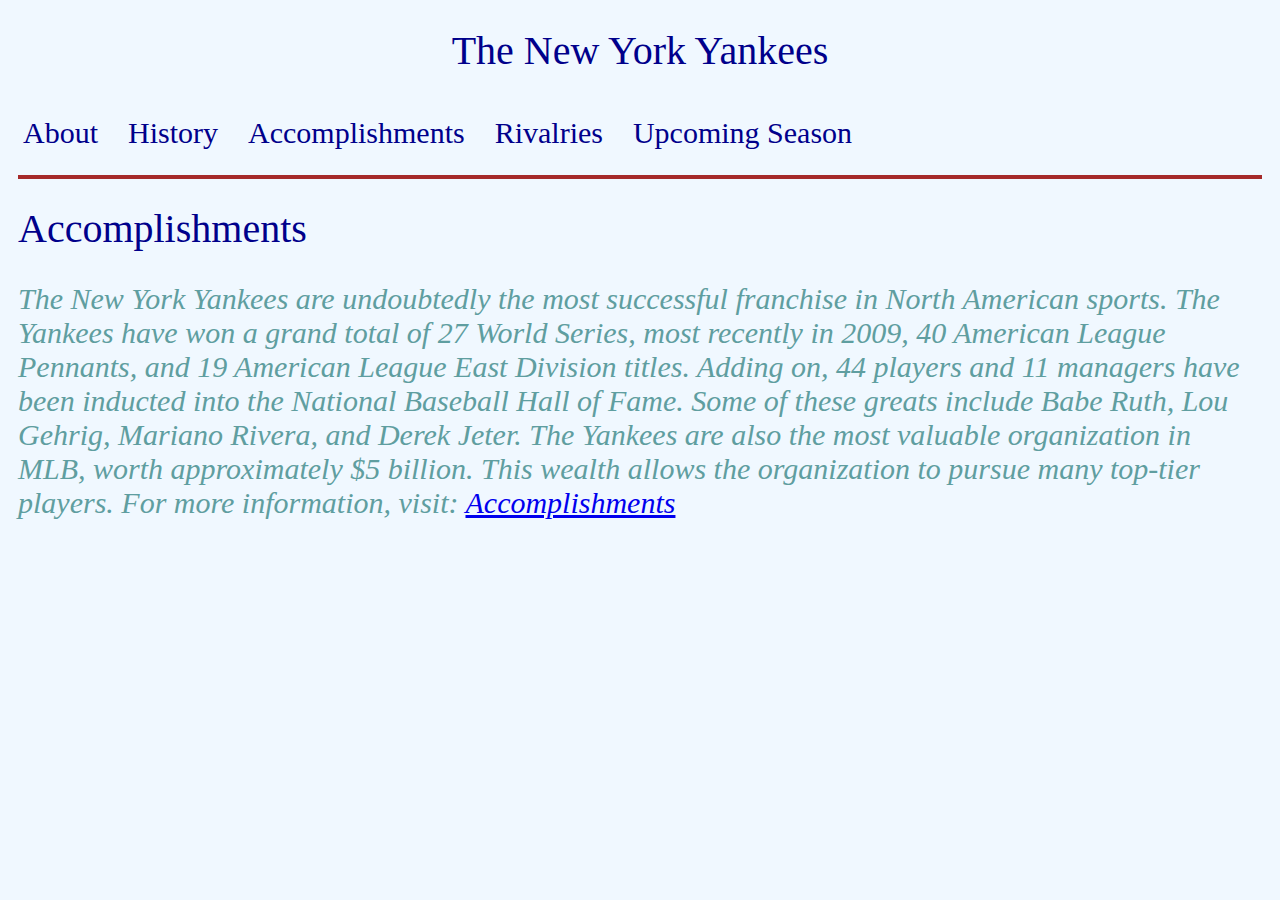
==== accomplishments.html @ 70536080 "Update accomplishments.html" ====
<!DOCTYPE html>
<html lang="en">
  <head>
    <title>The New York Yankees</title>
    
    <link href="mystyle2.css" rel="stylesheet">
   
  </head>

<body>
      <div class="top">
      	<h1>The New York Yankees</h1>
      </div>

<nav>
     <a href="https://julian-duran.github.io/web/site.html">About</a> 
       <a href="https://julian-duran.github.io/web/history.html">History</a> 
       <a href="https://julian-duran.github.io/web/accomplishments.html">Accomplishments</a> 
     <a href="https://julian-duran.github.io/web/rivalries.html">Rivalries</a>
     <a href="https://julian-duran.github.io/web/upcoming season.html">Upcoming Season</a> 
</nav>
  
  <div class="front">
<h1>Accomplishments</h1>
  <p> The New York Yankees are undoubtedly the most successful franchise in North American sports. The Yankees have won a grand total of 27 World Series, most recently in 2009, 40 American League Pennants, and 19 American League East Division titles. Adding on, 44 players and 11 managers have been inducted into the National Baseball Hall of Fame. Some of these greats include Babe Ruth, Lou Gehrig, Mariano Rivera, and Derek Jeter. The Yankees are also the most valuable organization in MLB, worth approximately $5 billion. This wealth allows the organization to pursue many top-tier players. 
    For more information, visit: <a href="https://en.wikipedia.org/wiki/New_York_Yankees">Accomplishments</a>
  </p>
  </div>                                                                                         
 </body>
  
  </html>
---- mystyle2.css ----
nav {
	display: flex;
	}

body {
	background-color: aliceblue
	}
	
p {
	color: cadetblue;
	font-style: oblique;
	font-size: 30px;
	}
	
h1, h2 {
	font: 40px oblique;
	color: darkblue	
	}
	
nav a {
	text-decoration: none;
	color: darkblue;
	padding: 15px;
	font-size: 30px;
	text-align: center;
	float: left;
	}
	
nav a:hover:not(.active) {
	background-color: #111;
	color: white;
		}
		
.active {
	background-color: blueviolet}
		
.front {
	border-top: 4px solid brown;
		margin: 10px;
		}
	
.top {
	text-align: center;
	}
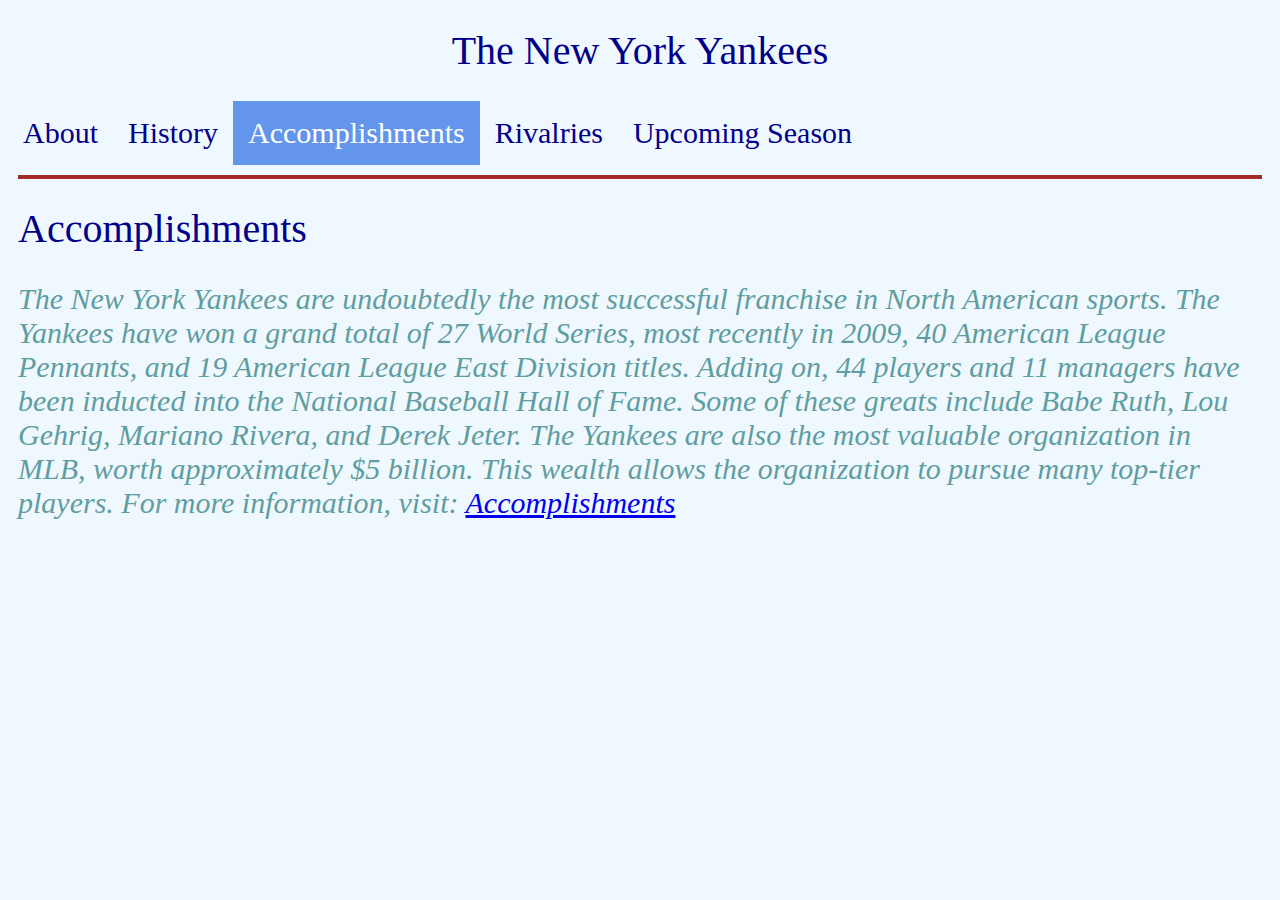
==== commit c057afee: "Update accomplishments.html" ====
--- a/accomplishments.html
+++ b/accomplishments.html
@@ -12,10 +12,10 @@
       	<h1>The New York Yankees</h1>
       </div>
 
-<nav>
+<nav class="hor">
      <a href="https://julian-duran.github.io/web/site.html">About</a> 
        <a href="https://julian-duran.github.io/web/history.html">History</a> 
-       <a href="https://julian-duran.github.io/web/accomplishments.html">Accomplishments</a> 
+       <a class="active" href="https://julian-duran.github.io/web/accomplishments.html">Accomplishments</a> 
      <a href="https://julian-duran.github.io/web/rivalries.html">Rivalries</a>
      <a href="https://julian-duran.github.io/web/upcoming season.html">Upcoming Season</a> 
 </nav>
--- a/mystyle2.css
+++ b/mystyle2.css
@@ -17,7 +17,7 @@
 	color: darkblue	
 	}
 	
-nav a {
+.hor a {
 	text-decoration: none;
 	color: darkblue;
 	padding: 15px;
@@ -26,13 +26,16 @@
 	float: left;
 	}
 	
-nav a:hover:not(.active) {
+.hor a:hover {
 	background-color: #111;
 	color: white;
 		}
+
+.hor a.active {
+	background-color: cornflowerblue;
+	color: white;
+	}	
 		
-.active {
-	background-color: blueviolet}
 		
 .front {
 	border-top: 4px solid brown;
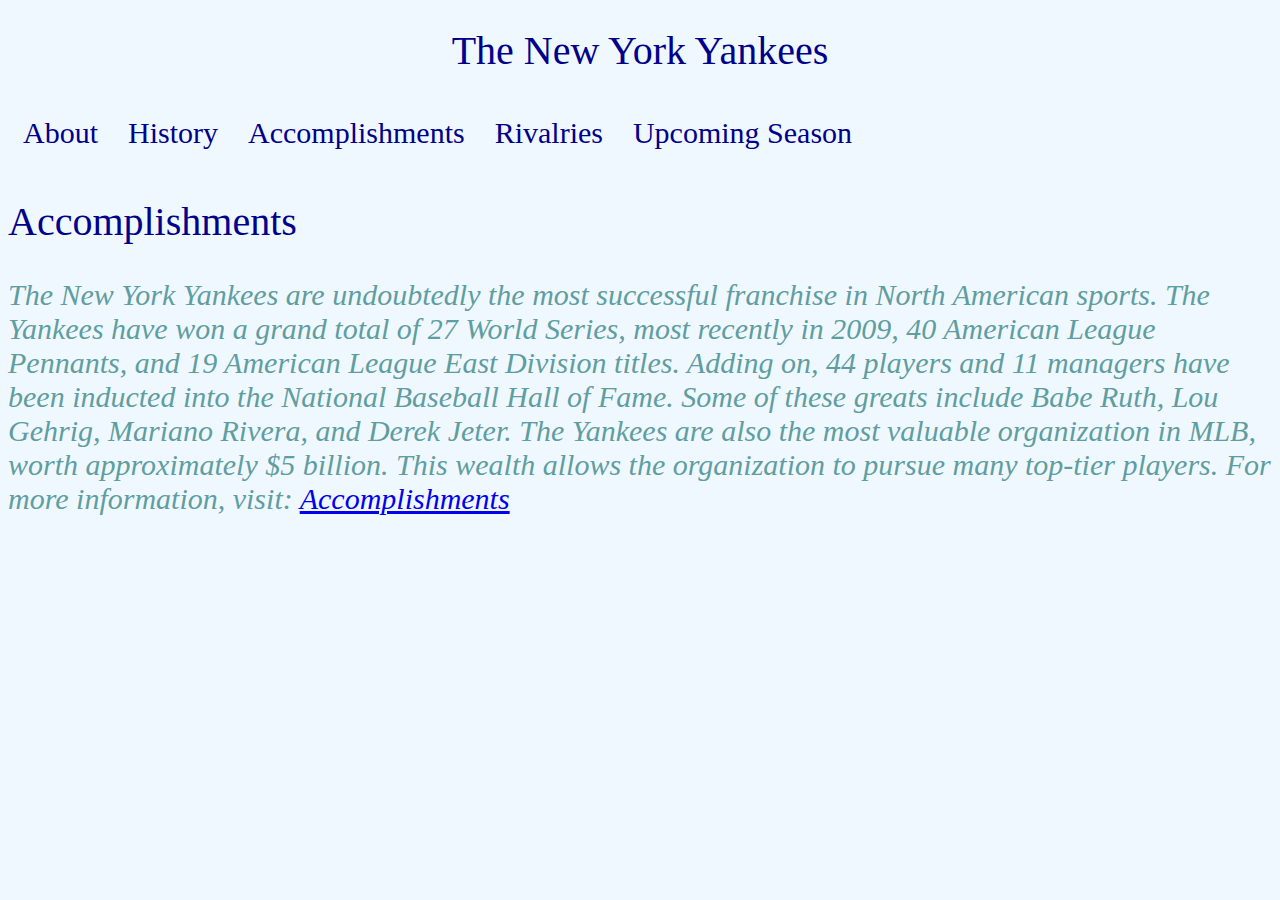
==== commit a5a00cc3: "Update accomplishments.html" ====
--- a/accomplishments.html
+++ b/accomplishments.html
@@ -20,12 +20,15 @@
      <a href="https://julian-duran.github.io/web/upcoming season.html">Upcoming Season</a> 
 </nav>
   
-  <div class="front">
-<h1>Accomplishments</h1>
+
+<h2>Accomplishments</h2>
+	
+	<div class="par">
   <p> The New York Yankees are undoubtedly the most successful franchise in North American sports. The Yankees have won a grand total of 27 World Series, most recently in 2009, 40 American League Pennants, and 19 American League East Division titles. Adding on, 44 players and 11 managers have been inducted into the National Baseball Hall of Fame. Some of these greats include Babe Ruth, Lou Gehrig, Mariano Rivera, and Derek Jeter. The Yankees are also the most valuable organization in MLB, worth approximately $5 billion. This wealth allows the organization to pursue many top-tier players. 
     For more information, visit: <a href="https://en.wikipedia.org/wiki/New_York_Yankees">Accomplishments</a>
   </p>
-  </div>                                                                                         
+  </div>
+                                                                                         
  </body>
   
   </html>
--- a/mystyle2.css
+++ b/mystyle2.css
@@ -31,8 +31,8 @@
 	color: white;
 		}
 
-.hor a.active {
-	background-color: cornflowerblue;
+.hor a:active {
+	background-color: #111;
 	color: white;
 	}	
 		
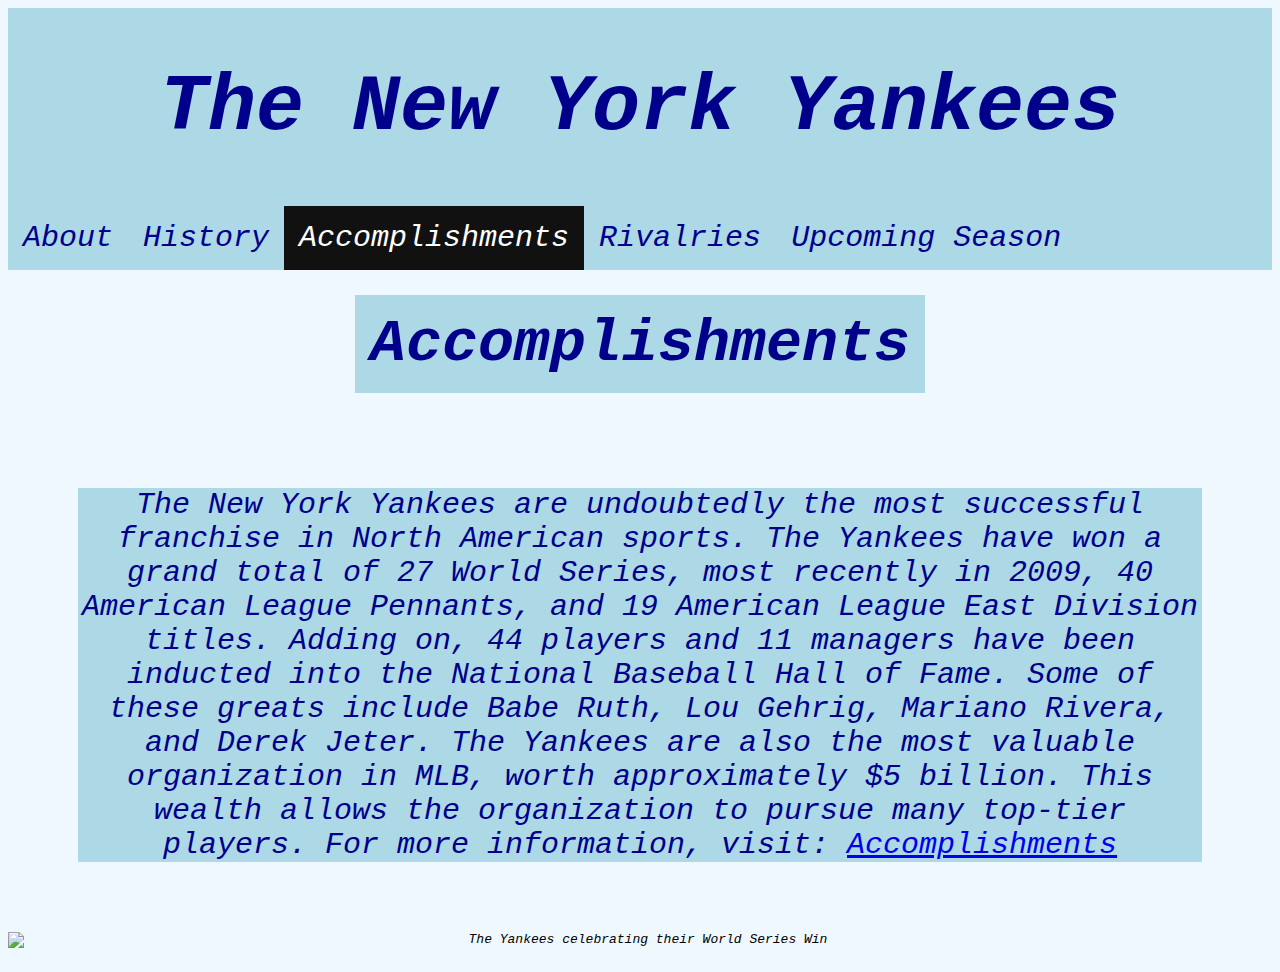
==== commit 93494261: "Update accomplishments.html" ====
--- a/accomplishments.html
+++ b/accomplishments.html
@@ -28,6 +28,9 @@
     For more information, visit: <a href="https://en.wikipedia.org/wiki/New_York_Yankees">Accomplishments</a>
   </p>
   </div>
+	
+<img src="https://media0.giphy.com/media/3KcNg9q6E88qk/source.gif"
+  		alt="The Yankees celebrating their World Series Win">
                                                                                          
  </body>
   
--- a/mystyle2.css
+++ b/mystyle2.css
@@ -1,25 +1,45 @@
+* {
+	font-family: monospace;
+	font-style: oblique;
+	}
+
 nav {
 	display: flex;
+	background-color: lightblue;
 	}
 
 body {
-	background-color: aliceblue
+	background-color: aliceblue;
+	text-align: center;
+	background-image: url("https://cdn.vox-cdn.com/thumbor/xcPDQwZHCDfSTHAXL7JlCdQSOlc=/0x0:3000x2000/1200x675/filters:focal(1118x1376:1598x1856)/cdn.vox-cdn.com/uploads/chorus_image/image/59213101/yankeemain.0.jpg");
+	background-repeat: no-repeat;
+	background-size: cover;
 	}
 	
+	
 p {
-	color: cadetblue;
-	font-style: oblique;
+	color: darkblue;
 	font-size: 30px;
 	}
 	
-h1, h2 {
-	font: 40px oblique;
-	color: darkblue	
+h1 {
+	color: darkblue;
+	font-size: 80px;
+	display:inline-block;
+	}
+
+h2 {
+	color: darkblue;
+	font-size: 60px;
+	background-color: lightblue;
+	display: inline-block;
+	margin: 25px;
+	padding: 15px	
 	}
 	
 .hor a {
+	color: darkblue;
 	text-decoration: none;
-	color: darkblue;
 	padding: 15px;
 	font-size: 30px;
 	text-align: center;
@@ -31,17 +51,25 @@
 	color: white;
 		}
 
-.hor a:active {
+.hor a.active {
 	background-color: #111;
 	color: white;
 	}	
 		
-		
-.front {
-	border-top: 4px solid brown;
-		margin: 10px;
-		}
 	
 .top {
 	text-align: center;
+	background-color: lightblue;
+
 	}
+	
+.par {
+	margin: 70px;
+	background-color: lightblue;
+	}
+
+img {
+	display: block;
+	margin-left: auto;
+	margin-right: auto;
+}
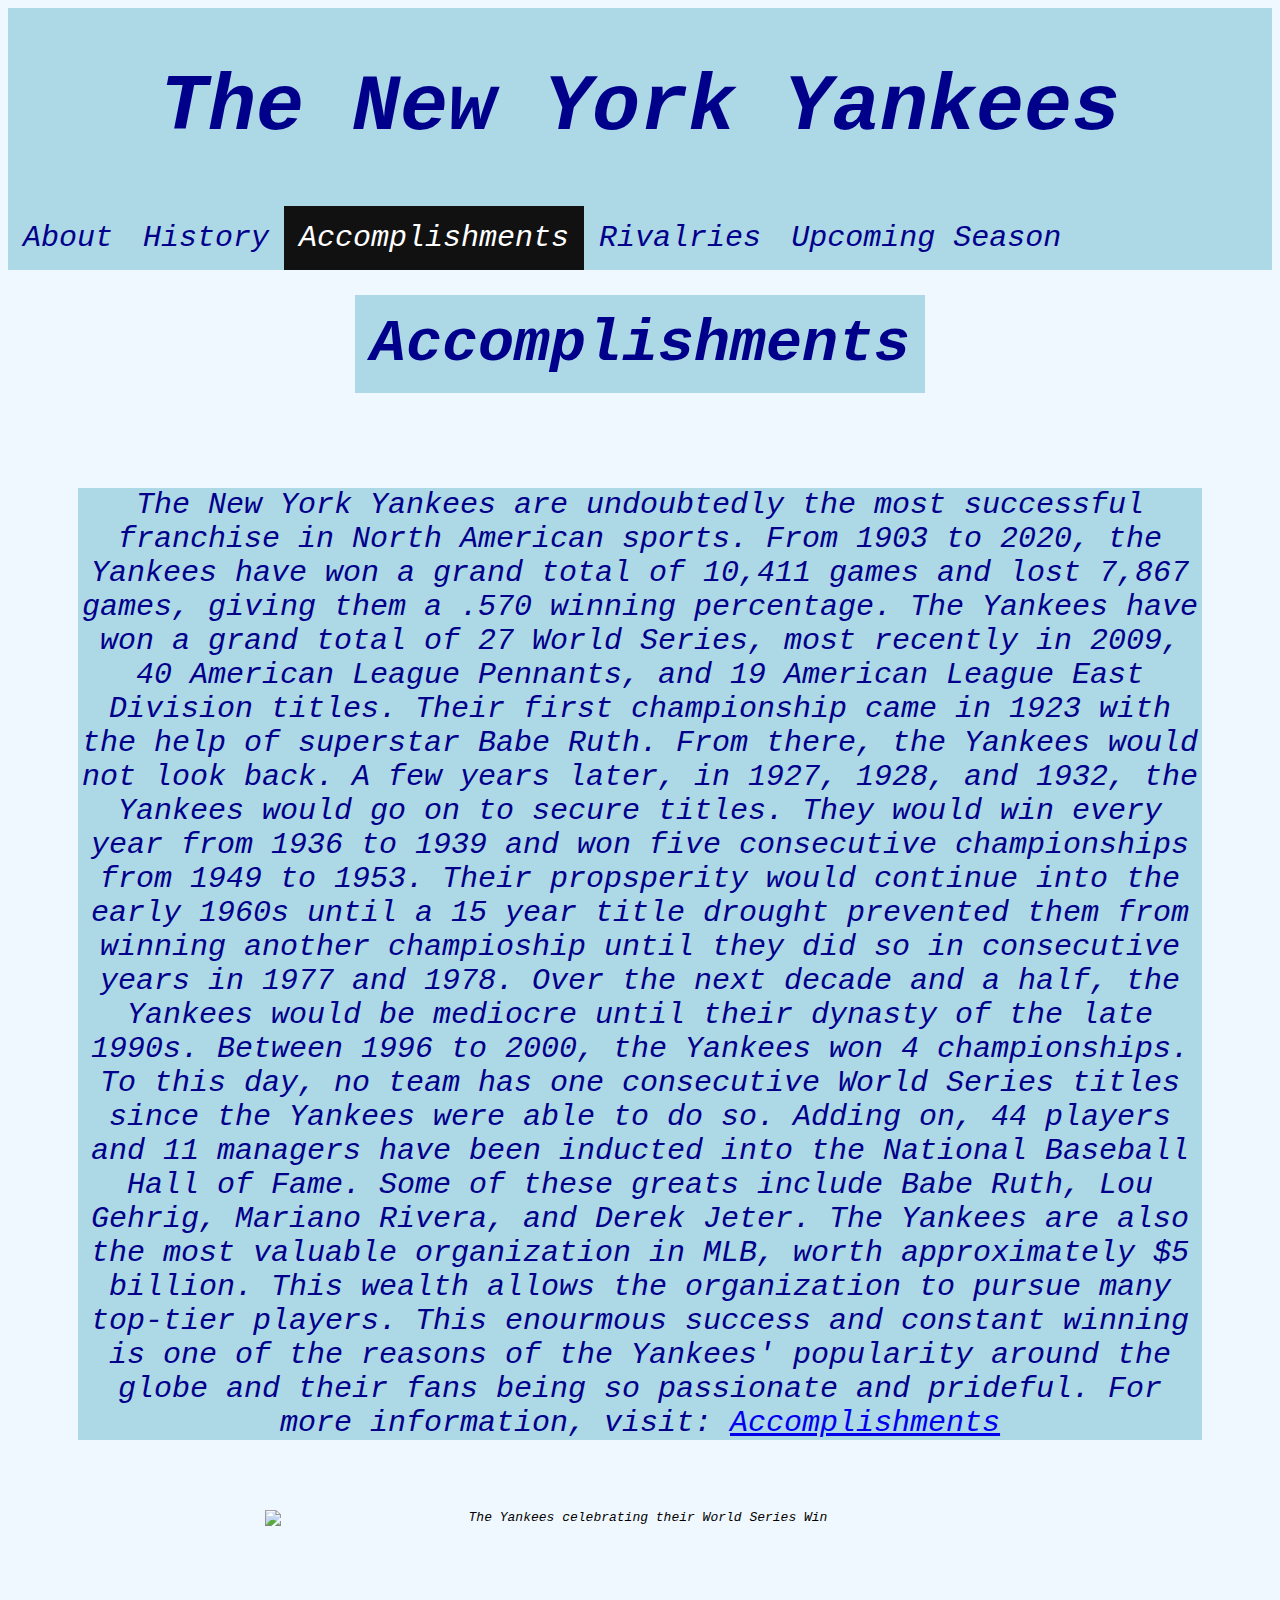
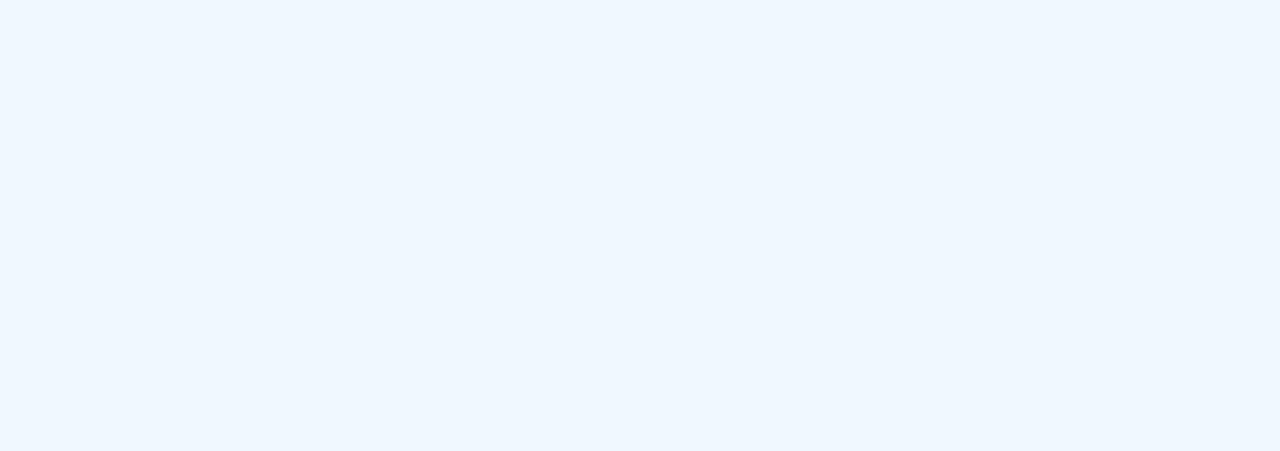
==== commit 72753bc2: "Update accomplishments.html" ====
--- a/accomplishments.html
+++ b/accomplishments.html
@@ -24,7 +24,7 @@
 <h2>Accomplishments</h2>
 	
 	<div class="par">
-  <p> The New York Yankees are undoubtedly the most successful franchise in North American sports. The Yankees have won a grand total of 27 World Series, most recently in 2009, 40 American League Pennants, and 19 American League East Division titles. Adding on, 44 players and 11 managers have been inducted into the National Baseball Hall of Fame. Some of these greats include Babe Ruth, Lou Gehrig, Mariano Rivera, and Derek Jeter. The Yankees are also the most valuable organization in MLB, worth approximately $5 billion. This wealth allows the organization to pursue many top-tier players. 
+  <p> The New York Yankees are undoubtedly the most successful franchise in North American sports. From 1903 to 2020, the Yankees have won a grand total of 10,411 games and lost 7,867 games, giving them a .570 winning percentage. The Yankees have won a grand total of 27 World Series, most recently in 2009, 40 American League Pennants, and 19 American League East Division titles. Their first championship came in 1923 with the help of superstar Babe Ruth. From there, the Yankees would not look back. A few years later, in 1927, 1928, and 1932, the Yankees would go on to secure titles. They would win every year from 1936 to 1939 and won five consecutive championships from 1949 to 1953. Their propsperity would continue into the early 1960s until a 15 year title drought prevented them from winning another champioship until they did so in consecutive years in 1977 and 1978. Over the next decade and a half, the Yankees would be mediocre until their dynasty of the late 1990s. Between 1996 to 2000, the Yankees won 4 championships. To this day, no team has one consecutive World Series titles since the Yankees were able to do so. Adding on, 44 players and 11 managers have been inducted into the National Baseball Hall of Fame. Some of these greats include Babe Ruth, Lou Gehrig, Mariano Rivera, and Derek Jeter. The Yankees are also the most valuable organization in MLB, worth approximately $5 billion. This wealth allows the organization to pursue many top-tier players. This enourmous success and constant winning is one of the reasons of the Yankees' popularity around the globe and their fans being so passionate and prideful.  
     For more information, visit: <a href="https://en.wikipedia.org/wiki/New_York_Yankees">Accomplishments</a>
   </p>
   </div>
--- a/mystyle2.css
+++ b/mystyle2.css
@@ -1,12 +1,12 @@
 * {
 	font-family: monospace;
 	font-style: oblique;
-	}
+}
 
 nav {
 	display: flex;
 	background-color: lightblue;
-	}
+}
 
 body {
 	background-color: aliceblue;
@@ -14,19 +14,19 @@
 	background-image: url("https://cdn.vox-cdn.com/thumbor/xcPDQwZHCDfSTHAXL7JlCdQSOlc=/0x0:3000x2000/1200x675/filters:focal(1118x1376:1598x1856)/cdn.vox-cdn.com/uploads/chorus_image/image/59213101/yankeemain.0.jpg");
 	background-repeat: no-repeat;
 	background-size: cover;
-	}
+}
 	
 	
 p {
 	color: darkblue;
 	font-size: 30px;
-	}
+}
 	
 h1 {
 	color: darkblue;
 	font-size: 80px;
 	display:inline-block;
-	}
+}
 
 h2 {
 	color: darkblue;
@@ -35,7 +35,12 @@
 	display: inline-block;
 	margin: 25px;
 	padding: 15px	
-	}
+}
+
+h3 {
+	color: darkblue;
+	font-size: 40px;
+}
 	
 .hor a {
 	color: darkblue;
@@ -44,32 +49,33 @@
 	font-size: 30px;
 	text-align: center;
 	float: left;
-	}
+}
 	
 .hor a:hover {
 	background-color: #111;
 	color: white;
-		}
+}
 
 .hor a.active {
 	background-color: #111;
 	color: white;
-	}	
+}	
 		
 	
 .top {
 	text-align: center;
 	background-color: lightblue;
-
-	}
+}
 	
 .par {
 	margin: 70px;
 	background-color: lightblue;
-	}
+}
 
 img {
 	display: block;
 	margin-left: auto;
 	margin-right: auto;
+	width: 750px;
+	height: 500px;
 }
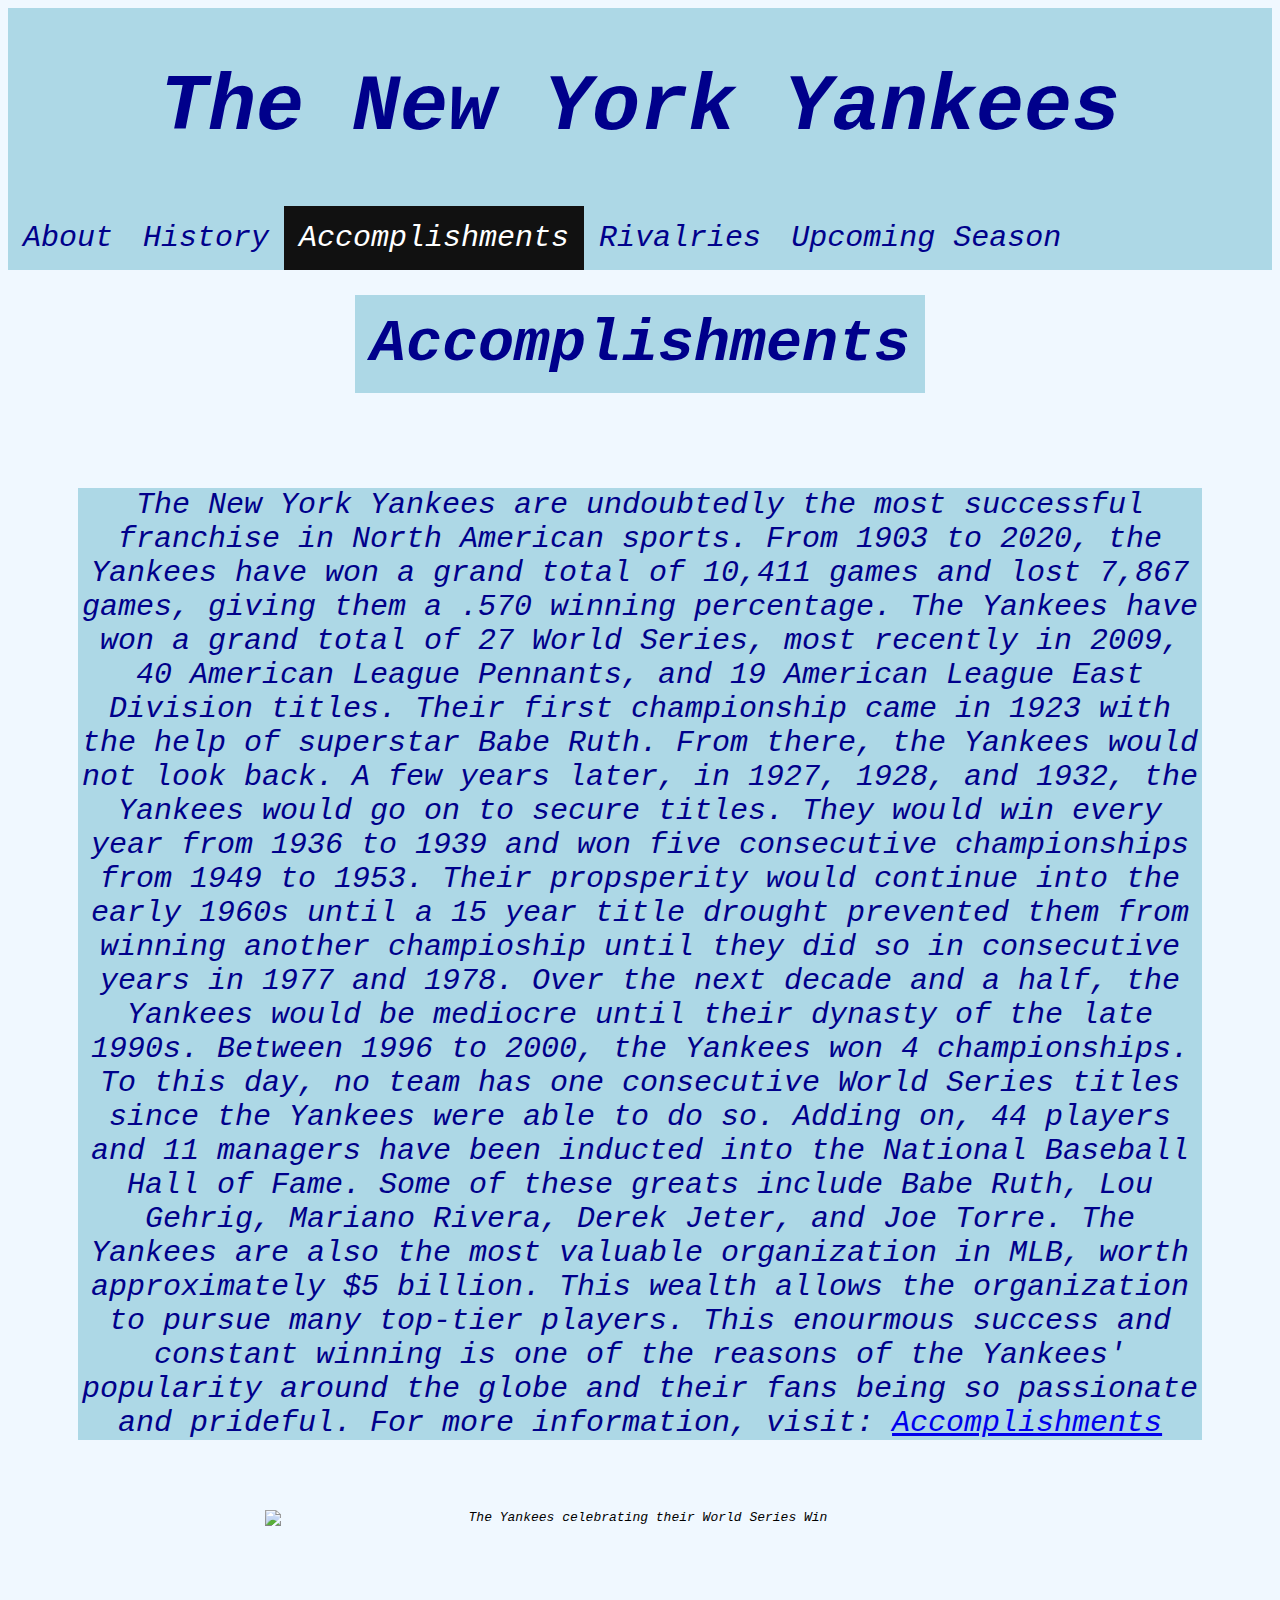
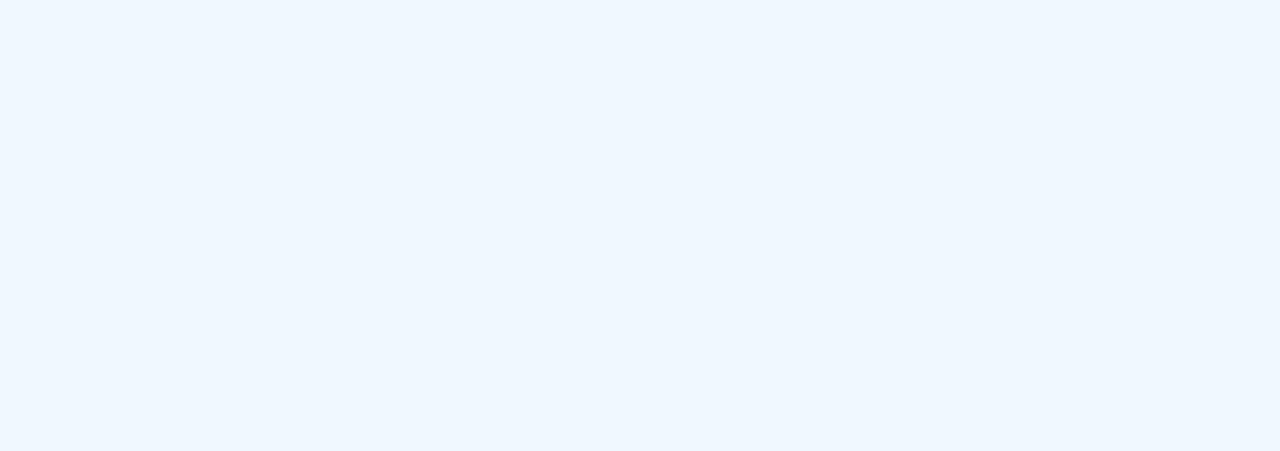
==== commit 7c59fe84: "Update accomplishments.html" ====
--- a/accomplishments.html
+++ b/accomplishments.html
@@ -24,7 +24,7 @@
 <h2>Accomplishments</h2>
 	
 	<div class="par">
-  <p> The New York Yankees are undoubtedly the most successful franchise in North American sports. From 1903 to 2020, the Yankees have won a grand total of 10,411 games and lost 7,867 games, giving them a .570 winning percentage. The Yankees have won a grand total of 27 World Series, most recently in 2009, 40 American League Pennants, and 19 American League East Division titles. Their first championship came in 1923 with the help of superstar Babe Ruth. From there, the Yankees would not look back. A few years later, in 1927, 1928, and 1932, the Yankees would go on to secure titles. They would win every year from 1936 to 1939 and won five consecutive championships from 1949 to 1953. Their propsperity would continue into the early 1960s until a 15 year title drought prevented them from winning another champioship until they did so in consecutive years in 1977 and 1978. Over the next decade and a half, the Yankees would be mediocre until their dynasty of the late 1990s. Between 1996 to 2000, the Yankees won 4 championships. To this day, no team has one consecutive World Series titles since the Yankees were able to do so. Adding on, 44 players and 11 managers have been inducted into the National Baseball Hall of Fame. Some of these greats include Babe Ruth, Lou Gehrig, Mariano Rivera, and Derek Jeter. The Yankees are also the most valuable organization in MLB, worth approximately $5 billion. This wealth allows the organization to pursue many top-tier players. This enourmous success and constant winning is one of the reasons of the Yankees' popularity around the globe and their fans being so passionate and prideful.  
+  <p> The New York Yankees are undoubtedly the most successful franchise in North American sports. From 1903 to 2020, the Yankees have won a grand total of 10,411 games and lost 7,867 games, giving them a .570 winning percentage. The Yankees have won a grand total of 27 World Series, most recently in 2009, 40 American League Pennants, and 19 American League East Division titles. Their first championship came in 1923 with the help of superstar Babe Ruth. From there, the Yankees would not look back. A few years later, in 1927, 1928, and 1932, the Yankees would go on to secure titles. They would win every year from 1936 to 1939 and won five consecutive championships from 1949 to 1953. Their propsperity would continue into the early 1960s until a 15 year title drought prevented them from winning another champioship until they did so in consecutive years in 1977 and 1978. Over the next decade and a half, the Yankees would be mediocre until their dynasty of the late 1990s. Between 1996 to 2000, the Yankees won 4 championships. To this day, no team has one consecutive World Series titles since the Yankees were able to do so. Adding on, 44 players and 11 managers have been inducted into the National Baseball Hall of Fame. Some of these greats include Babe Ruth, Lou Gehrig, Mariano Rivera, Derek Jeter, and Joe Torre. The Yankees are also the most valuable organization in MLB, worth approximately $5 billion. This wealth allows the organization to pursue many top-tier players. This enourmous success and constant winning is one of the reasons of the Yankees' popularity around the globe and their fans being so passionate and prideful.  
     For more information, visit: <a href="https://en.wikipedia.org/wiki/New_York_Yankees">Accomplishments</a>
   </p>
   </div>
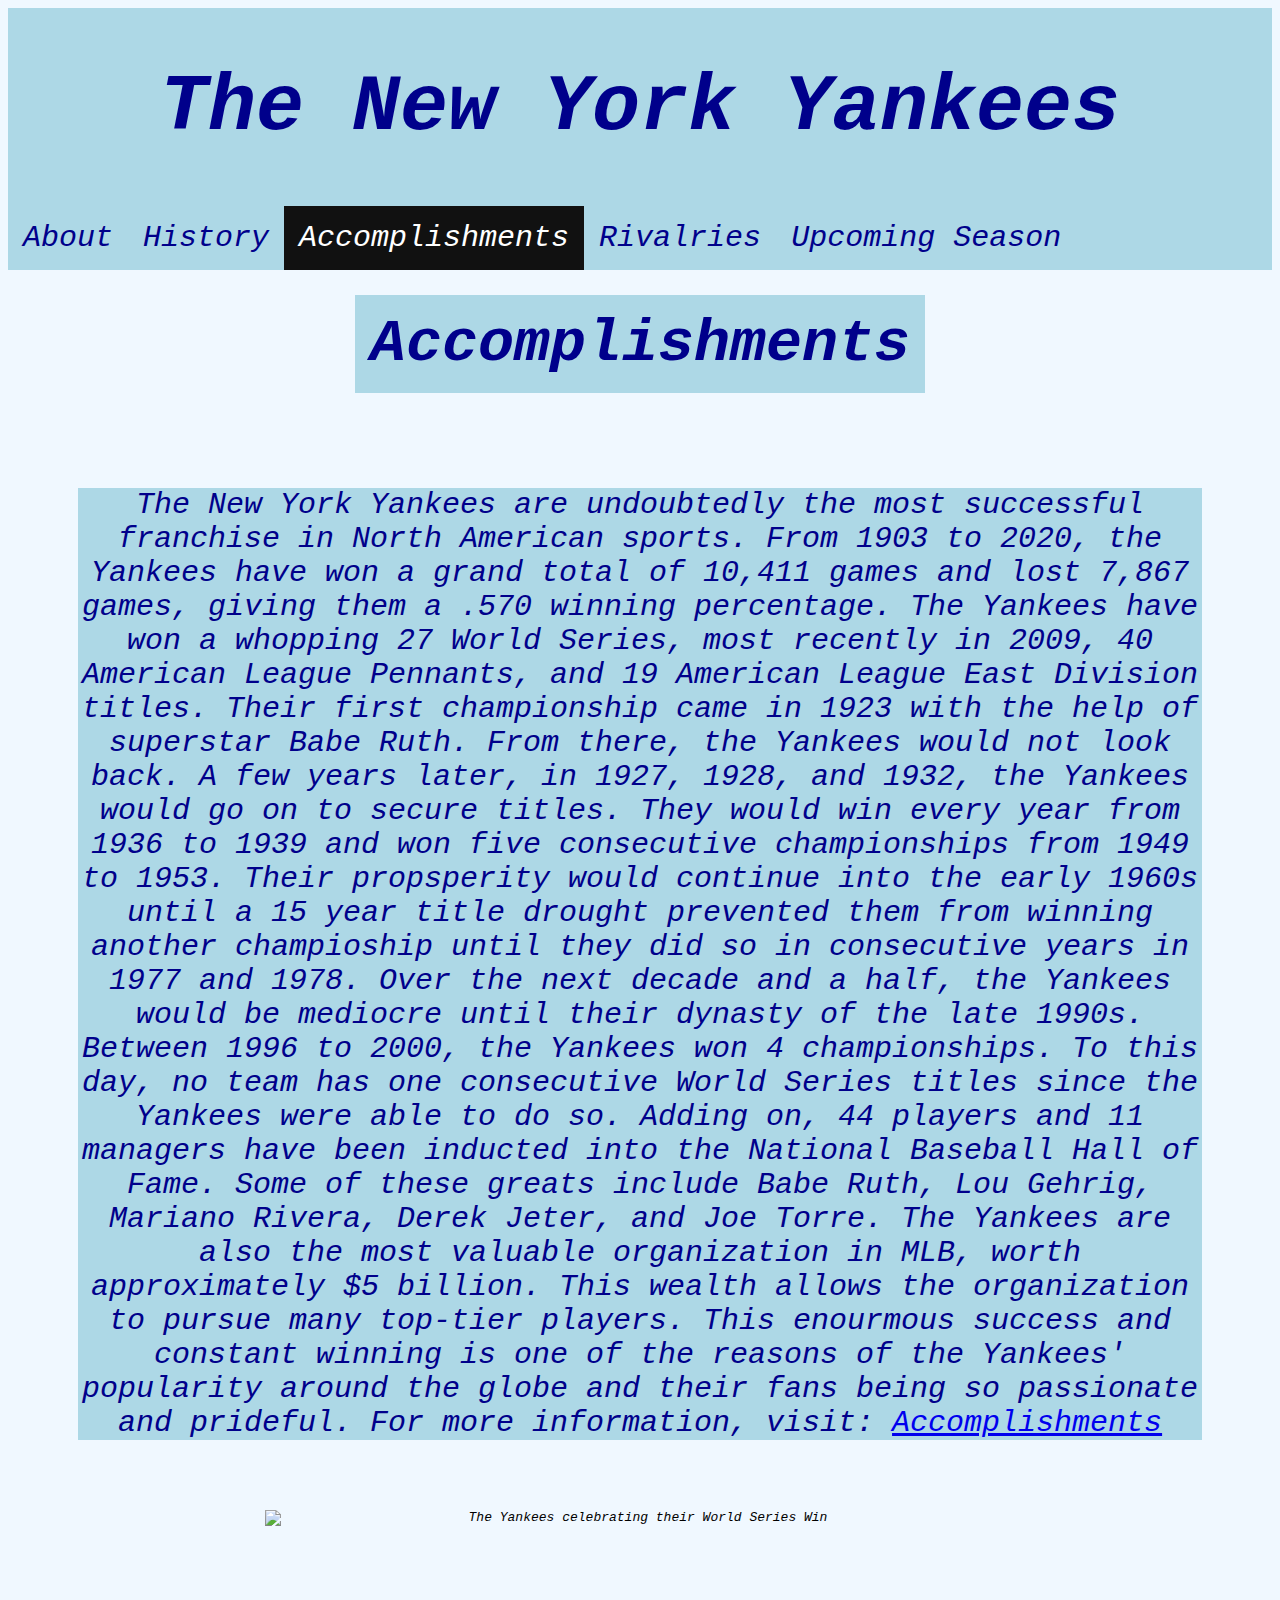
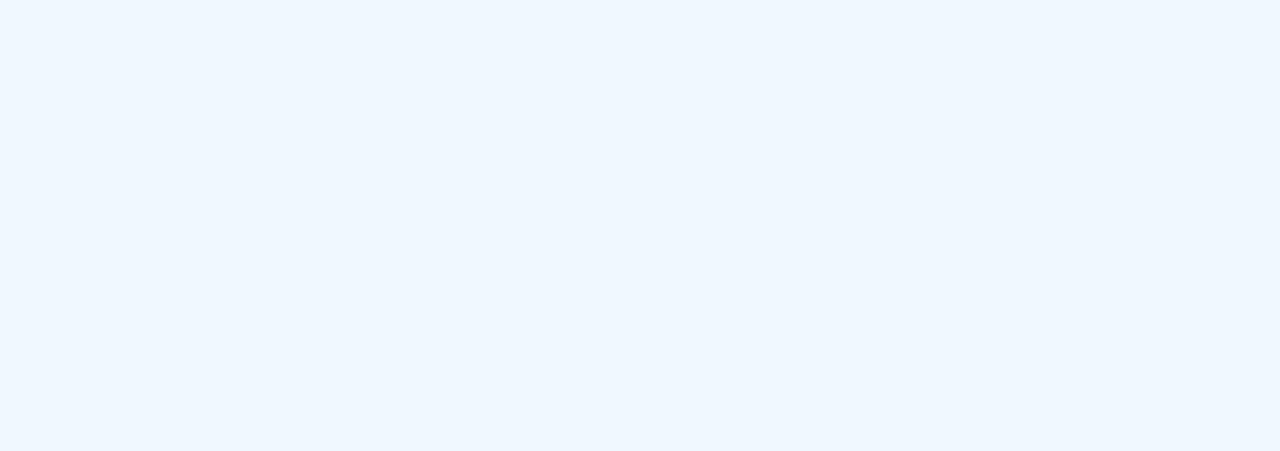
==== commit c4442a15: "Update accomplishments.html" ====
--- a/accomplishments.html
+++ b/accomplishments.html
@@ -24,7 +24,7 @@
 <h2>Accomplishments</h2>
 	
 	<div class="par">
-  <p> The New York Yankees are undoubtedly the most successful franchise in North American sports. From 1903 to 2020, the Yankees have won a grand total of 10,411 games and lost 7,867 games, giving them a .570 winning percentage. The Yankees have won a grand total of 27 World Series, most recently in 2009, 40 American League Pennants, and 19 American League East Division titles. Their first championship came in 1923 with the help of superstar Babe Ruth. From there, the Yankees would not look back. A few years later, in 1927, 1928, and 1932, the Yankees would go on to secure titles. They would win every year from 1936 to 1939 and won five consecutive championships from 1949 to 1953. Their propsperity would continue into the early 1960s until a 15 year title drought prevented them from winning another champioship until they did so in consecutive years in 1977 and 1978. Over the next decade and a half, the Yankees would be mediocre until their dynasty of the late 1990s. Between 1996 to 2000, the Yankees won 4 championships. To this day, no team has one consecutive World Series titles since the Yankees were able to do so. Adding on, 44 players and 11 managers have been inducted into the National Baseball Hall of Fame. Some of these greats include Babe Ruth, Lou Gehrig, Mariano Rivera, Derek Jeter, and Joe Torre. The Yankees are also the most valuable organization in MLB, worth approximately $5 billion. This wealth allows the organization to pursue many top-tier players. This enourmous success and constant winning is one of the reasons of the Yankees' popularity around the globe and their fans being so passionate and prideful.  
+  <p> The New York Yankees are undoubtedly the most successful franchise in North American sports. From 1903 to 2020, the Yankees have won a grand total of 10,411 games and lost 7,867 games, giving them a .570 winning percentage. The Yankees have won a whopping 27 World Series, most recently in 2009, 40 American League Pennants, and 19 American League East Division titles. Their first championship came in 1923 with the help of superstar Babe Ruth. From there, the Yankees would not look back. A few years later, in 1927, 1928, and 1932, the Yankees would go on to secure titles. They would win every year from 1936 to 1939 and won five consecutive championships from 1949 to 1953. Their propsperity would continue into the early 1960s until a 15 year title drought prevented them from winning another champioship until they did so in consecutive years in 1977 and 1978. Over the next decade and a half, the Yankees would be mediocre until their dynasty of the late 1990s. Between 1996 to 2000, the Yankees won 4 championships. To this day, no team has one consecutive World Series titles since the Yankees were able to do so. Adding on, 44 players and 11 managers have been inducted into the National Baseball Hall of Fame. Some of these greats include Babe Ruth, Lou Gehrig, Mariano Rivera, Derek Jeter, and Joe Torre. The Yankees are also the most valuable organization in MLB, worth approximately $5 billion. This wealth allows the organization to pursue many top-tier players. This enourmous success and constant winning is one of the reasons of the Yankees' popularity around the globe and their fans being so passionate and prideful.  
     For more information, visit: <a href="https://en.wikipedia.org/wiki/New_York_Yankees">Accomplishments</a>
   </p>
   </div>
